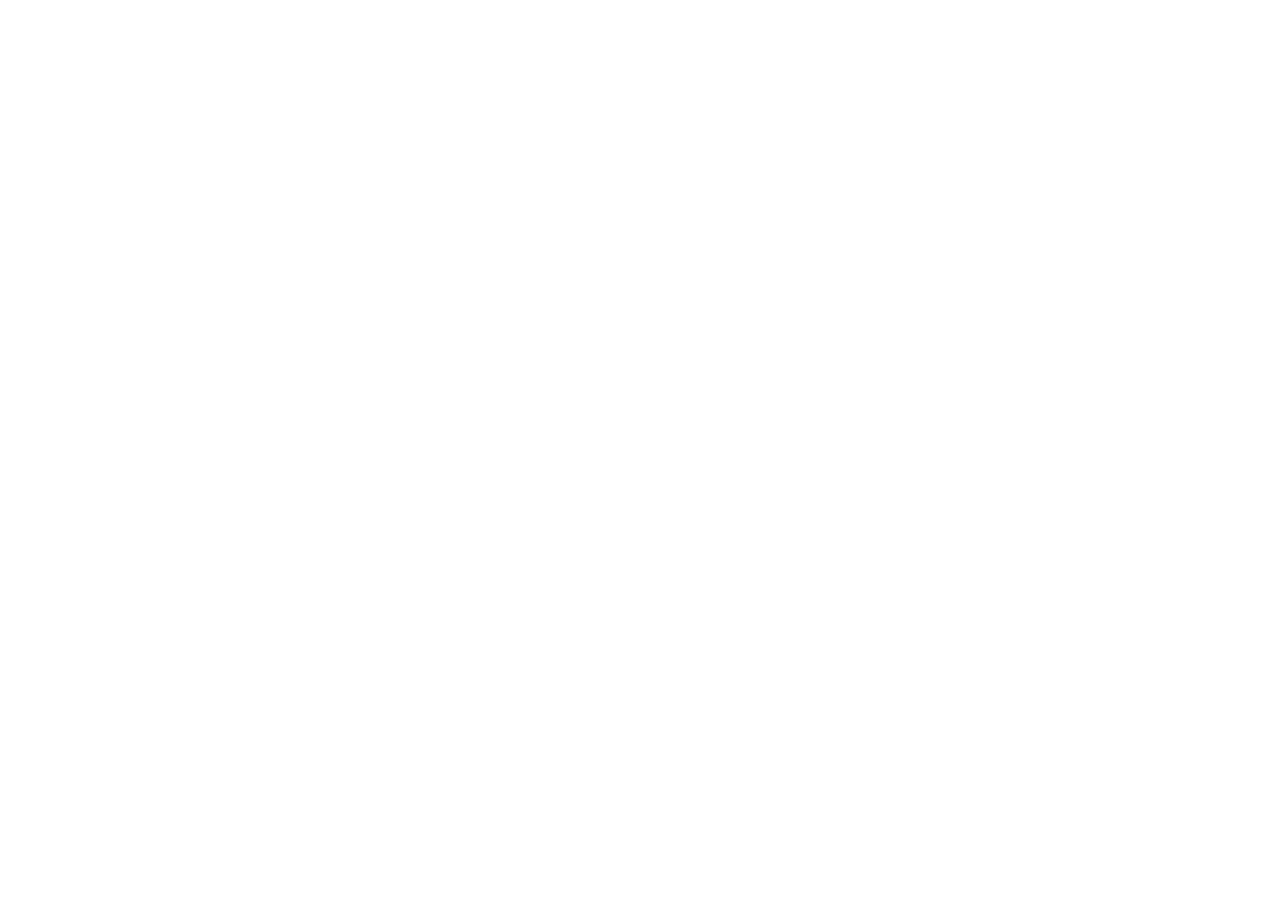
==== ziplines/camper_news/index.html @ f3de5884 "Load required js and setup angular module." ====
<!DOCTYPE html>
<html>
  <head>
    <meta charset="utf-8">
    <title></title>

    <!-- Bootstrap -->
    <link rel="stylesheet" href="https://maxcdn.bootstrapcdn.com/bootstrap/3.3.6/css/bootstrap.min.css" integrity="sha384-1q8mTJOASx8j1Au+a5WDVnPi2lkFfwwEAa8hDDdjZlpLegxhjVME1fgjWPGmkzs7" crossorigin="anonymous">

    <!-- load angular via CDN -->
    <script src="//code.angularjs.org/1.4.8/angular.min.js"></script>
    <script src="//code.angularjs.org/1.4.8/angular-resource.min.js"></script>
  </head>
  <body>

  </body>

  <!--  -->
  <script src="js/app.js"></script>

</html>
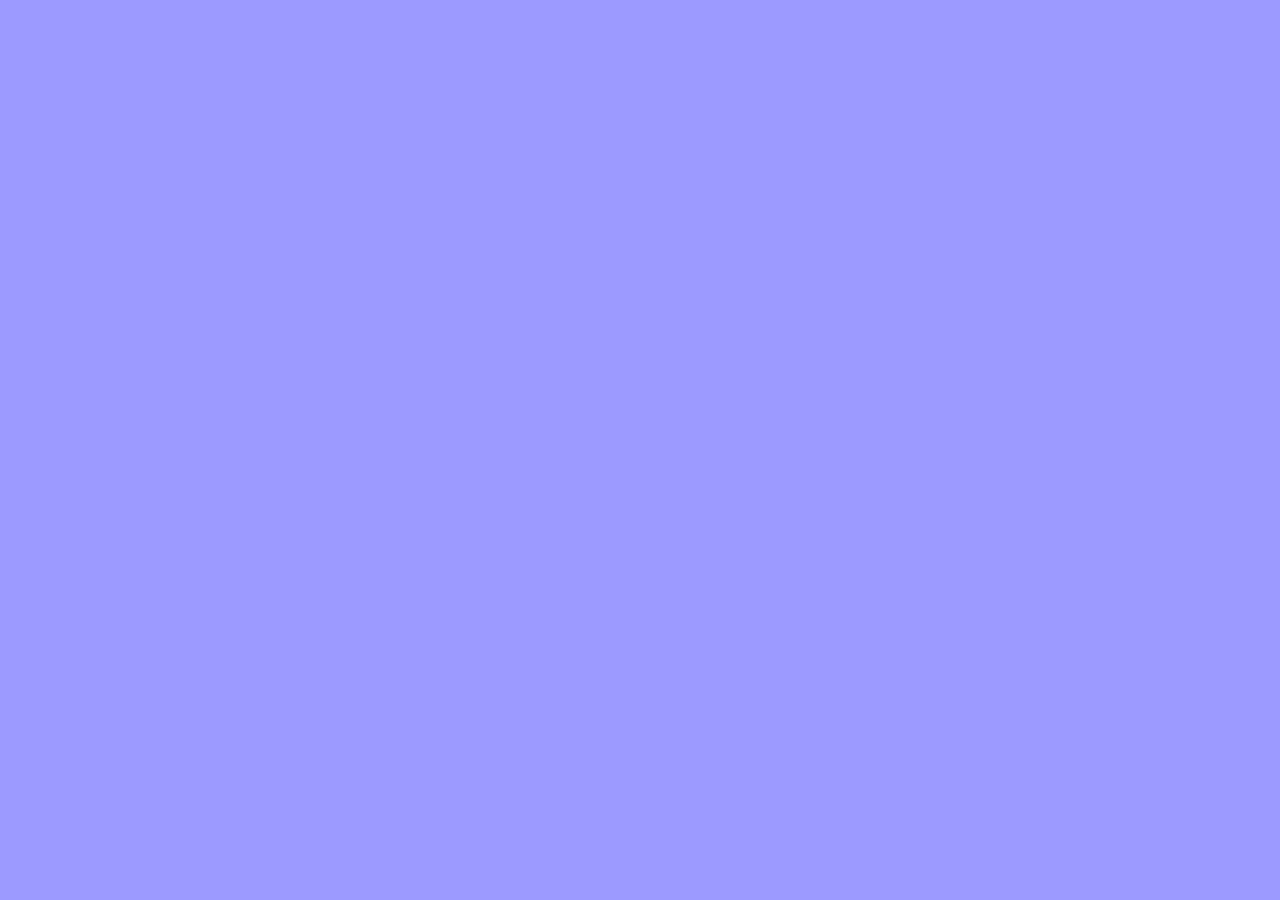
==== commit 7751f6d3: "More card design" ====
--- a/ziplines/camper_news/index.html
+++ b/ziplines/camper_news/index.html
@@ -7,15 +7,30 @@
     <!-- Bootstrap -->
     <link rel="stylesheet" href="https://maxcdn.bootstrapcdn.com/bootstrap/3.3.6/css/bootstrap.min.css" integrity="sha384-1q8mTJOASx8j1Au+a5WDVnPi2lkFfwwEAa8hDDdjZlpLegxhjVME1fgjWPGmkzs7" crossorigin="anonymous">
 
+    <link rel="stylesheet" href="css/camper_news.css">
+
     <!-- load angular via CDN -->
     <script src="//code.angularjs.org/1.4.8/angular.min.js"></script>
     <script src="//code.angularjs.org/1.4.8/angular-resource.min.js"></script>
+
+    <script src="app.js"></script>
   </head>
-  <body>
+  <body ng-app="newsApp">
+
+    <div ng-controller="mainController">
+        <user-article ng-repeat="article in hotNews" article="article"></user-article>
+
+    </div>
 
   </body>
 
-  <!--  -->
-  <script src="js/app.js"></script>
+  <!-- Controllers -->
+  <script src="controllers.js"></script>
+
+  <!-- Services  -->
+  <script src="services.js"></script>
+
+  <!-- Directives -->
+  <script src="directives/article.js"></script>
 
 </html>
--- a/ziplines/camper_news/css/camper_news.css
+++ b/ziplines/camper_news/css/camper_news.css
@@ -0,0 +1,51 @@
+body {
+  background-color: hsl(240, 100%, 80%);;
+}
+.article-container {
+  display: inline-block;
+  width: 33.333%;
+  height : 33.333%;
+  padding: 10px;
+}
+
+.article-container a {
+  text-decoration: none;
+  color: black;
+}
+
+.article-container a:hover {
+  color: grey;
+}
+
+.card {
+  background-color: white;
+}
+
+.card-header {
+
+}
+
+.card-content {
+  position: relative;
+  width: 100%;
+  height: 180px;
+  overflow: hidden;
+}
+
+
+.article-image {
+  position: absolute;
+    left: -1000%;
+    right: -1000%;
+    top: -1000%;
+    bottom: -1000%;
+    margin: auto;
+    width: 100%;
+}
+
+.card-footer {
+  padding: 5px;
+}
+.author-image {
+  width: 35px;
+}
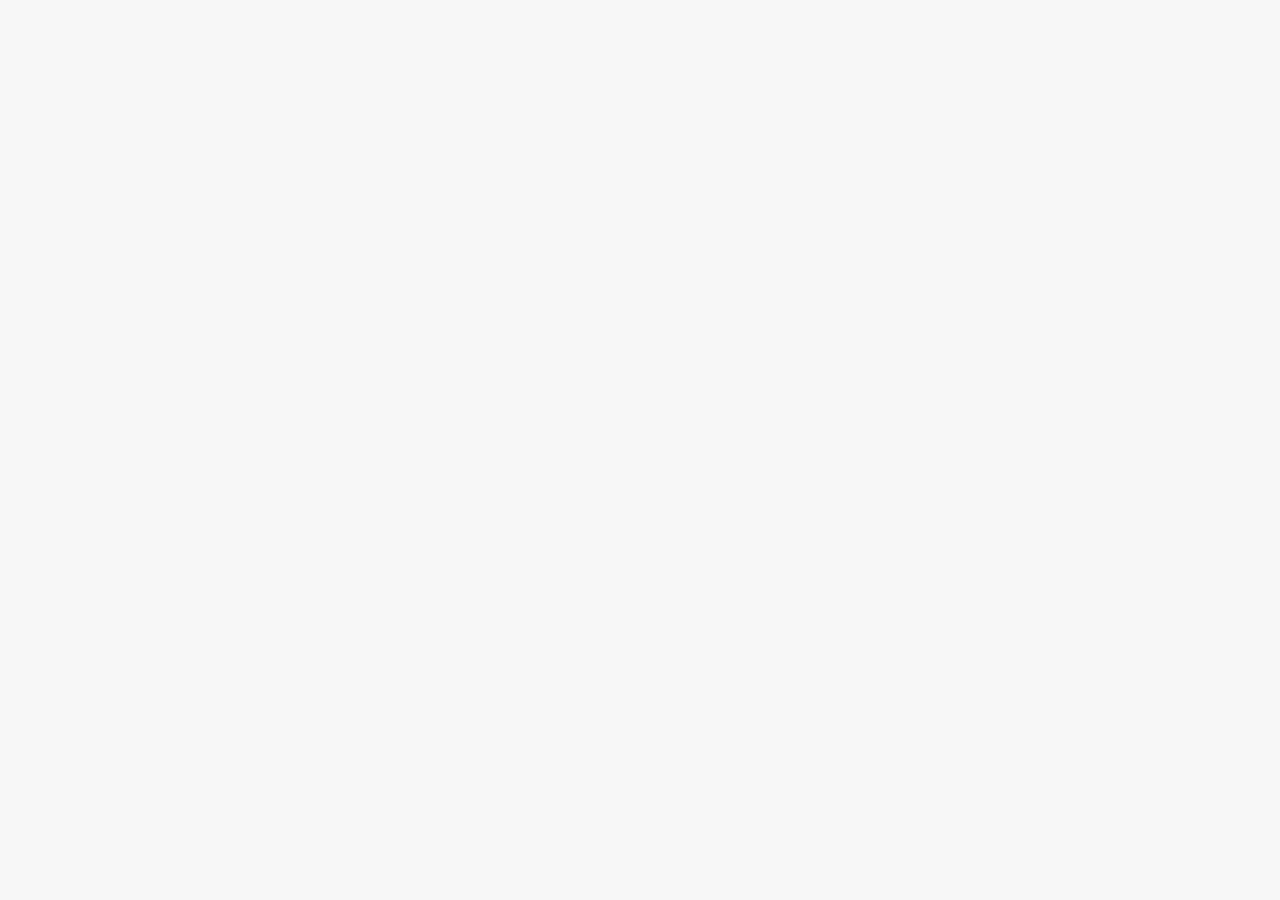
==== commit 8672d2ee: "Some card styling and add limit to ng-repeat" ====
--- a/ziplines/camper_news/index.html
+++ b/ziplines/camper_news/index.html
@@ -7,30 +7,36 @@
     <!-- Bootstrap -->
     <link rel="stylesheet" href="https://maxcdn.bootstrapcdn.com/bootstrap/3.3.6/css/bootstrap.min.css" integrity="sha384-1q8mTJOASx8j1Au+a5WDVnPi2lkFfwwEAa8hDDdjZlpLegxhjVME1fgjWPGmkzs7" crossorigin="anonymous">
 
+    <link rel="stylesheet" href="https://maxcdn.bootstrapcdn.com/font-awesome/4.5.0/css/font-awesome.min.css">
+    <link href='https://fonts.googleapis.com/css?family=Open+Sans' rel='stylesheet' type='text/css'>
     <link rel="stylesheet" href="css/camper_news.css">
 
     <!-- load angular via CDN -->
     <script src="//code.angularjs.org/1.4.8/angular.min.js"></script>
     <script src="//code.angularjs.org/1.4.8/angular-resource.min.js"></script>
 
-    <script src="app.js"></script>
+    <script src="//cdnjs.cloudflare.com/ajax/libs/jquery/2.1.3/jquery.min.js"></script>
+
+    <script src="js/app.js"></script>
   </head>
   <body ng-app="newsApp">
 
-    <div ng-controller="mainController">
-        <user-article ng-repeat="article in hotNews" article="article"></user-article>
+    <div class="article-container" ng-controller="mainController">
 
-    </div>
+      <user-Article  ng-repeat="article in hotNews | limitTo: 12" article="article" image-src="getImageSrc(article)">
+      </user-Article>
+
+  </div>
 
   </body>
 
   <!-- Controllers -->
-  <script src="controllers.js"></script>
+  <script src="js/controllers.js"></script>
 
   <!-- Services  -->
-  <script src="services.js"></script>
+  <script src="js/services.js"></script>
 
   <!-- Directives -->
-  <script src="directives/article.js"></script>
+  <script src="js/directives/article.js"></script>
 
 </html>
--- a/ziplines/camper_news/css/camper_news.css
+++ b/ziplines/camper_news/css/camper_news.css
@@ -1,38 +1,67 @@
 body {
-  background-color: hsl(240, 100%, 80%);;
+  background-color: hsl(0, 0%, 97%);
 }
+
+a {
+  color: black;
+  text-decoration: none;
+}
+
+a:hover {
+  color:red
+}
+
 .article-container {
+  max-width: 1000px;
+  margin: 0 auto;
+}
+
+.card-container {
   display: inline-block;
-  width: 33.333%;
-  height : 33.333%;
+  width: 280px;
+  height : 280px;
   padding: 10px;
 }
 
-.article-container a {
-  text-decoration: none;
-  color: black;
+.card {
+  position: relative;
+  display: table;
+  height: 270px;
+  width: 270px;
+  background-color: white;
+  border: 1px solid hsl(0, 0%, 90%)
 }
 
-.article-container a:hover {
-  color: grey;
-}
-
-.card {
-  background-color: white;
+.card-link {
+  position: absolute;
+  height: 100%;
+  width: 100%;
+  z-index: 5;
 }
 
 .card-header {
+  font-family: 'Open Sans', sans-serif;
+  font-size: 1.2em;
+  width: 270px;
+  padding: 5px 10px;
+  overflow: hidden;
+  text-overflow: ellipsis;
+}
 
+.card-row {
+  display: table-row;
+  height: 100%;
 }
 
 .card-content {
-  position: relative;
-  width: 100%;
-  height: 180px;
+  display: table-cell;
   overflow: hidden;
 }
 
-
+.image-container {
+  position: relative;
+  height: 100%;
+}
 .article-image {
   position: absolute;
     left: -1000%;
@@ -44,8 +73,26 @@
 }
 
 .card-footer {
-  padding: 5px;
+  position: relative;
+  overflow: hidden;
+  padding: 5px 10px;
+  z-index: 10;
 }
+
+.author {
+  float: left;
+}
+
 .author-image {
   width: 35px;
 }
+
+.upvotes {
+  position: absolute;
+  right: 10px;
+  top: 25%;
+}
+
+.upvotes .heart {
+  color: red;
+}
